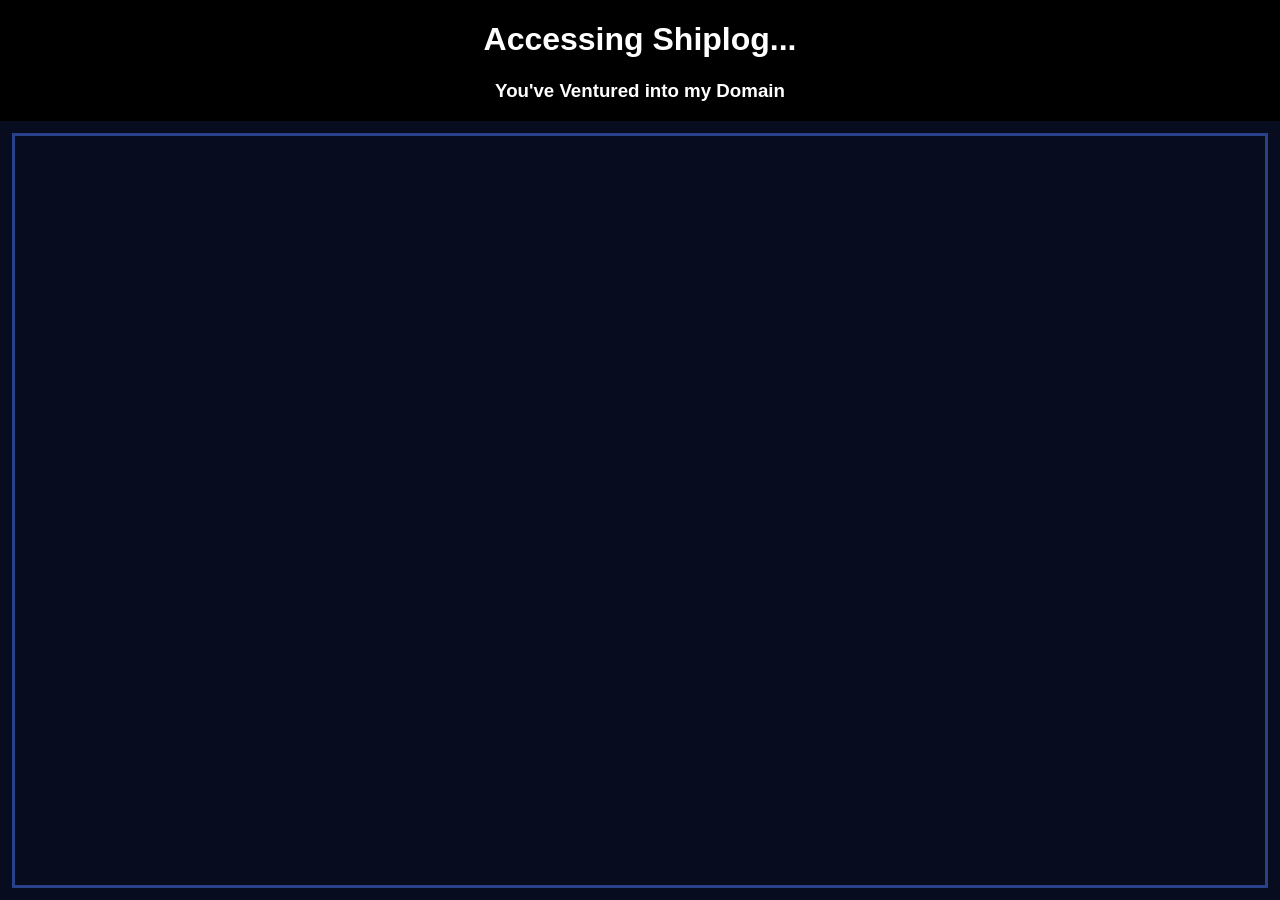
==== index.html @ 1101cb34 "Html + css Got most of this from when i made a similar website for neo cities, but I've deleted most" ====
<html>
  <head>
    <meta charset="UTF-8">
    <meta name="viewport" content="width=device-width, initial-scale=1.0">
    
    <title>Warren's Shiplog!</title>

    <!--<link href="/style.css" rel="stylesheet" type="text/css" media="all"> -->
    <link rel="stylesheet" href="style.css">
  </head>
  
    <body>
    
    
    <div class = "title" style="text-align: center;">
      <h1> Accessing Shiplog...</h1>
      <h3>You've Ventured into my Domain</h3>
      
    </div>
    
    <div class ="log">

      <!-- Where i will put all of my entires!-->
      
    </div class="log-text">
    
    
    </body>
    
</html>
---- style.css ----
body 
{
  background-color: #070d1f;
  color: White;
  font-family: "Didact Gothic", sans-serif;
  font-weight: 400;
  font-style: normal;
  margin: 0;
  min-height: 100vh;
  display: flex;
  flex-direction: column;
}

/* Index stuff below*/
.center-text-fill
{
  overflow: hidden;
  height: 100vh;
  display: flex;
  flex-direction: column;
  justify-content: center;
  align-items: center;
  gap: 3.5rem;
  
  background: radial-gradient(
    circle at center,
    #58a59b 5%,
    #000000 85%
  );
}
.scramble-text 
{
  max-width: 800px;
  width: 100%;
  max-height: 800px;
  min-height: 120px;
  height: 100%;
  color: #cbf9f9;
  text-align: center;
  padding: 1rem;
  font-family: monospace;
  font-size: 1.5rem;
  letter-spacing: 1px;
  cursor: pointer;
  user-select: none;
  transition: color 0.4s;
}
.scramble-text.hidden 
{
  display: none;
  pointer-events: none;
  min-height: 120px;
  width: 0px ;
  max-width: 0px ;
}
.scramble-text.visible 
{
  display: block;
  min-height: 120px;
}
.scramble-text.revealed 
{
  max-width: 800px;
  width: 100%;
  max-height: 800px;
  min-height: 120px;
  height: 100%;
  color: #cbf9f9;
  font-family: monospace;
  letter-spacing: normal;
  text-align: center;
  font-size: 1.5rem;
}

/* Home page stuff below*/
.home-container
{
  position: relative;
  height: 100vh;
  width: 100%;
}
.home-left-container
{
  position: absolute;
  width: 50%;
  height: 100%;

  left: 0;
  top: 0;
}
.home-right-container
{
  position: fixed;
  width: 50%;
  height: 100%;

  right: 0;
  top: 0;
}
.home-title
{
  margin: 0 auto;
  
  font-family: monospace;
  letter-spacing: normal;
  color: #cbf9f9;
  text-align: center;
  font-size: 2.5rem;
  max-width: 800px;
  width: 100%;
  padding: 40px;
}

.welcome-text
{
  margin: 0 auto;
  
  font-family: monospace;
  letter-spacing: normal;
  color: #cbf9f9;
  text-align: center;
  font-size: 1.25rem;
  max-width: 800px;
  width: 100%;
  padding: 40px;
}
.chat-wall
{
  position: relative;
  margin: 0 auto;
  
  width: 585px; 
  height: 450px;
  
  /*background*/
  background: url("media/NomaiWall.png");
  background-position: center;
  background-repeat: no-repeat;
  background-size: cover;
  
  text-align: center;
}
.chat-box
{
  position: absolute;
  width: 100%;

}



/* Shiplog stuff below*/
.title 
{
  position: relative;
  background-color: black;
  width: 100%;
  height: auto;
  text-align: center;
}   
.badge 
{
  position: absolute;
  top: 0;
  left: 0;
  width: 100px;
  height: 100px;
  padding: 10px;
}
.badge-right 
{
  position: absolute;
  top: 0;
  right: 0;
  width: 100px;
  height: 100px;
  padding: 10px;
}
.underconstruction 
{
  position: absolute;
  top: 0;
  right: 0;
  width: 250px;
  height: 250px;
  max-width: 250px;
  max-height: 250px;
  padding: 10px;
  z-index:1000;
}
.log 
{
  flex: 1 1 auto;
  position: relative;
  overflow: auto;
  min-height: 200px;
  
  
  padding: 10px;
  outline: 3px solid #294189;
  outline-offset: -15px;
  border-radius: 12px;

}
.log-text 
{
  position: relative;
  bottom: 0;
  left: 0;
  right: 0;
  height: 200px;
  width: 100%;
  background-color: black;
  z-index: 1000;
}
.loglibrary 
{
  flex: 1 1 auto;
  position: relative;
  overflow-y:auto ;
  min-height: 200px;
  
  padding: 10px;
  outline: 3px solid #294189;
  outline-offset: -15px;
  border-radius: 12px;
}
.logentry 
{
  position: absolute;
  background-color: #717171;
  top: 0;
  left: 0;
  width: 150px;
  height: 200px;
  padding: 10px;
  
  transition: all 0.3s ease;
  box-shadow: 0 4px 12px rgba(0,0,0,0.4);
}
.logentry-text 
{
  text-align: center;
  color: black;
  font-size: 1.25rem;
}
.logentry-img 
{
  position: absolute;
  bottom: 4px;
  left: 4px;
  right: 0;
  width: 95%;
  height: 160px;
}
.base 
{
  position: relative;
  bottom: 0;
  left: 0;
  right: 0;
  height: 20%;
  max-height: 100px;
  width: 100%;
  background-color: black;
  z-index: 1000;
}
---- style.css ----
body 
{
  background-color: #070d1f;
  color: White;
  font-family: "Didact Gothic", sans-serif;
  font-weight: 400;
  font-style: normal;
  margin: 0;
  min-height: 100vh;
  display: flex;
  flex-direction: column;
}

/* Index stuff below*/
.center-text-fill
{
  overflow: hidden;
  height: 100vh;
  display: flex;
  flex-direction: column;
  justify-content: center;
  align-items: center;
  gap: 3.5rem;
  
  background: radial-gradient(
    circle at center,
    #58a59b 5%,
    #000000 85%
  );
}
.scramble-text 
{
  max-width: 800px;
  width: 100%;
  max-height: 800px;
  min-height: 120px;
  height: 100%;
  color: #cbf9f9;
  text-align: center;
  padding: 1rem;
  font-family: monospace;
  font-size: 1.5rem;
  letter-spacing: 1px;
  cursor: pointer;
  user-select: none;
  transition: color 0.4s;
}
.scramble-text.hidden 
{
  display: none;
  pointer-events: none;
  min-height: 120px;
  width: 0px ;
  max-width: 0px ;
}
.scramble-text.visible 
{
  display: block;
  min-height: 120px;
}
.scramble-text.revealed 
{
  max-width: 800px;
  width: 100%;
  max-height: 800px;
  min-height: 120px;
  height: 100%;
  color: #cbf9f9;
  font-family: monospace;
  letter-spacing: normal;
  text-align: center;
  font-size: 1.5rem;
}

/* Home page stuff below*/
.home-container
{
  position: relative;
  height: 100vh;
  width: 100%;
}
.home-left-container
{
  position: absolute;
  width: 50%;
  height: 100%;

  left: 0;
  top: 0;
}
.home-right-container
{
  position: fixed;
  width: 50%;
  height: 100%;

  right: 0;
  top: 0;
}
.home-title
{
  margin: 0 auto;
  
  font-family: monospace;
  letter-spacing: normal;
  color: #cbf9f9;
  text-align: center;
  font-size: 2.5rem;
  max-width: 800px;
  width: 100%;
  padding: 40px;
}

.welcome-text
{
  margin: 0 auto;
  
  font-family: monospace;
  letter-spacing: normal;
  color: #cbf9f9;
  text-align: center;
  font-size: 1.25rem;
  max-width: 800px;
  width: 100%;
  padding: 40px;
}
.chat-wall
{
  position: relative;
  margin: 0 auto;
  
  width: 585px; 
  height: 450px;
  
  /*background*/
  background: url("media/NomaiWall.png");
  background-position: center;
  background-repeat: no-repeat;
  background-size: cover;
  
  text-align: center;
}
.chat-box
{
  position: absolute;
  width: 100%;

}



/* Shiplog stuff below*/
.title 
{
  position: relative;
  background-color: black;
  width: 100%;
  height: auto;
  text-align: center;
}   
.badge 
{
  position: absolute;
  top: 0;
  left: 0;
  width: 100px;
  height: 100px;
  padding: 10px;
}
.badge-right 
{
  position: absolute;
  top: 0;
  right: 0;
  width: 100px;
  height: 100px;
  padding: 10px;
}
.underconstruction 
{
  position: absolute;
  top: 0;
  right: 0;
  width: 250px;
  height: 250px;
  max-width: 250px;
  max-height: 250px;
  padding: 10px;
  z-index:1000;
}
.log 
{
  flex: 1 1 auto;
  position: relative;
  overflow: auto;
  min-height: 200px;
  
  
  padding: 10px;
  outline: 3px solid #294189;
  outline-offset: -15px;
  border-radius: 12px;

}
.log-text 
{
  position: relative;
  bottom: 0;
  left: 0;
  right: 0;
  height: 200px;
  width: 100%;
  background-color: black;
  z-index: 1000;
}
.loglibrary 
{
  flex: 1 1 auto;
  position: relative;
  overflow-y:auto ;
  min-height: 200px;
  
  padding: 10px;
  outline: 3px solid #294189;
  outline-offset: -15px;
  border-radius: 12px;
}
.logentry 
{
  position: absolute;
  background-color: #717171;
  top: 0;
  left: 0;
  width: 150px;
  height: 200px;
  padding: 10px;
  
  transition: all 0.3s ease;
  box-shadow: 0 4px 12px rgba(0,0,0,0.4);
}
.logentry-text 
{
  text-align: center;
  color: black;
  font-size: 1.25rem;
}
.logentry-img 
{
  position: absolute;
  bottom: 4px;
  left: 4px;
  right: 0;
  width: 95%;
  height: 160px;
}
.base 
{
  position: relative;
  bottom: 0;
  left: 0;
  right: 0;
  height: 20%;
  max-height: 100px;
  width: 100%;
  background-color: black;
  z-index: 1000;
}
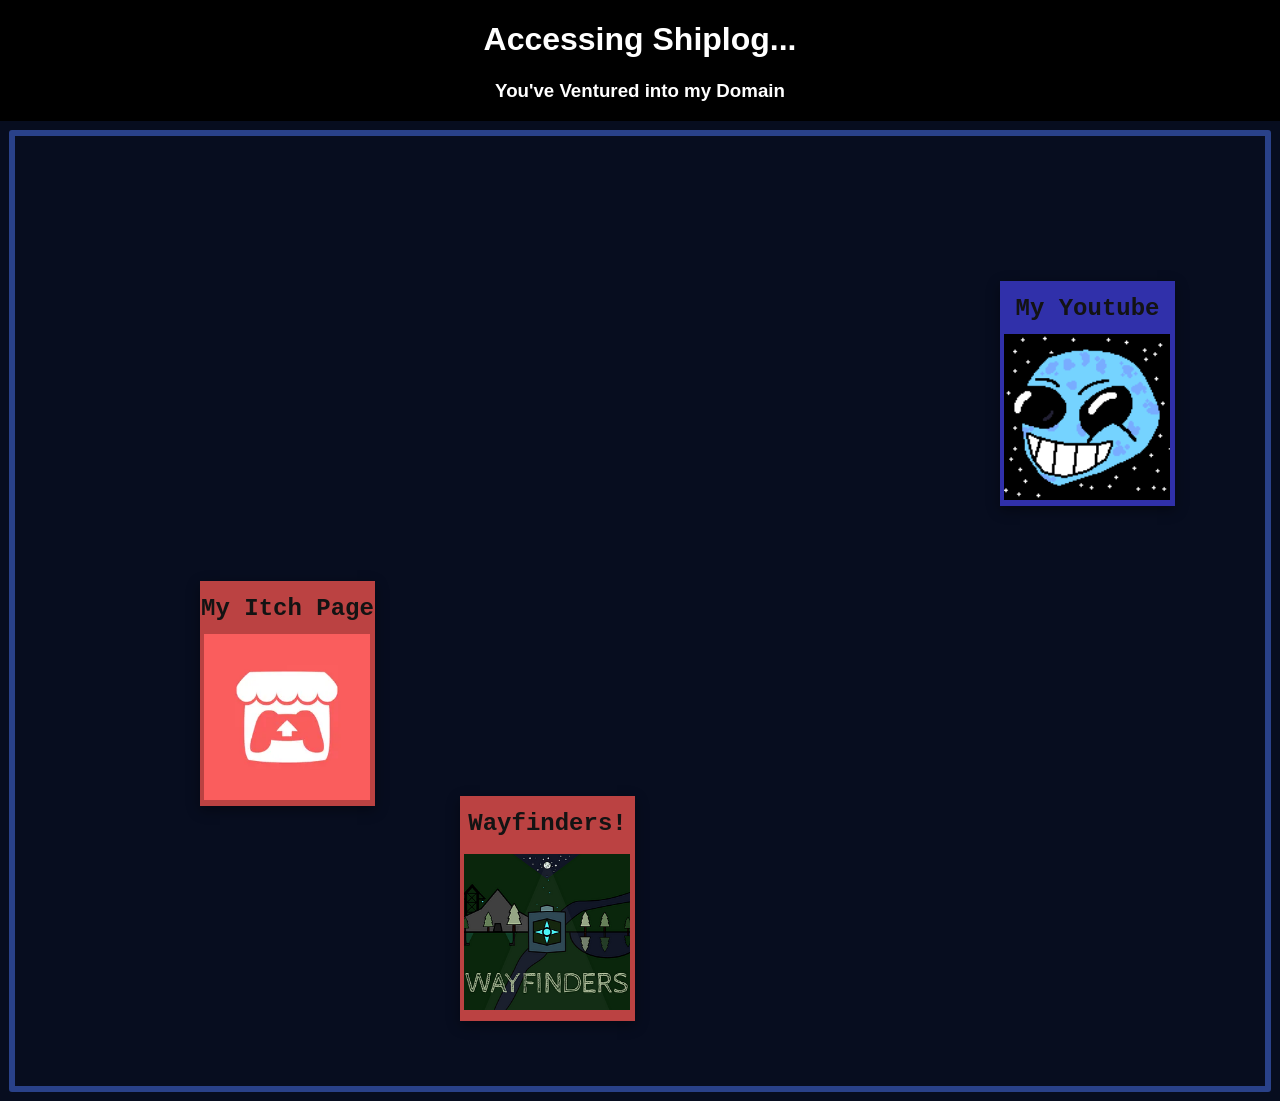
==== commit 1b0aa757: "First Update Added "Log Entries" for my youtube, Itch, and Wayfinders game (Which links to summary o" ====
--- a/index.html
+++ b/index.html
@@ -20,9 +20,54 @@
     
     <div class ="log">
 
-      <!-- Where i will put all of my entires!-->
+      <!-- Where i will put all of my log entries eventually-->
+
+      <a href ="https://www.youtube.com/@WarrenPeaceDev">
+      <div class="logentry" style = "top: 160px; left: 1000px; background-color: rgb(48, 48, 170);">
+        <div class="logentry-text">
+        My Youtube
+        
+        </div>
+        
+        
+        <div>
+        <img src="Images/Youtube.png" alt="My Youtube Channel" class="logentry-img">
+        
+        </div>
+      </div>
+      </a>
+
+      <a href ="https://warren-peace.itch.io">
+      <div class="logentry" style = "top: 460px; left: 200px; background-color: rgb(187, 66, 66);">
+        <div class="logentry-text">
+        My Itch Page
+        
+        </div>
+        
+        
+        <div>
+        <img src="Images/Itch.png" alt="My Itch Page" class="logentry-img">
+        
+        </div>
+      </div>
+      </a>
+
+      <a href ="wayfinders.html">
+      <div class="logentry" style = "top: 675px; left: 460px; background-color: rgb(187, 66, 66);">
+        <div class="logentry-text">
+        Wayfinders!
+        
+        </div>
+        
+        
+        <div>
+        <img src="Images/Wayfinders.png" alt="Wayfinders" class="logentry-img">
+        
+        </div>
+      </div>
+      </a>
       
-    </div class="log-text">
+    </div class="log">
     
     
     </body>
--- a/style.css
+++ b/style.css
@@ -11,145 +11,11 @@
   flex-direction: column;
 }
 
-/* Index stuff below*/
-.center-text-fill
-{
-  overflow: hidden;
-  height: 100vh;
-  display: flex;
-  flex-direction: column;
-  justify-content: center;
-  align-items: center;
-  gap: 3.5rem;
-  
-  background: radial-gradient(
-    circle at center,
-    #58a59b 5%,
-    #000000 85%
-  );
-}
-.scramble-text 
-{
-  max-width: 800px;
-  width: 100%;
-  max-height: 800px;
-  min-height: 120px;
-  height: 100%;
-  color: #cbf9f9;
-  text-align: center;
-  padding: 1rem;
-  font-family: monospace;
-  font-size: 1.5rem;
-  letter-spacing: 1px;
-  cursor: pointer;
-  user-select: none;
-  transition: color 0.4s;
-}
-.scramble-text.hidden 
-{
-  display: none;
-  pointer-events: none;
-  min-height: 120px;
-  width: 0px ;
-  max-width: 0px ;
-}
-.scramble-text.visible 
-{
-  display: block;
-  min-height: 120px;
-}
-.scramble-text.revealed 
-{
-  max-width: 800px;
-  width: 100%;
-  max-height: 800px;
-  min-height: 120px;
-  height: 100%;
-  color: #cbf9f9;
-  font-family: monospace;
-  letter-spacing: normal;
-  text-align: center;
-  font-size: 1.5rem;
-}
-
-/* Home page stuff below*/
-.home-container
-{
-  position: relative;
-  height: 100vh;
-  width: 100%;
-}
-.home-left-container
-{
-  position: absolute;
-  width: 50%;
-  height: 100%;
-
-  left: 0;
-  top: 0;
-}
-.home-right-container
-{
-  position: fixed;
-  width: 50%;
-  height: 100%;
-
-  right: 0;
-  top: 0;
-}
-.home-title
-{
-  margin: 0 auto;
-  
-  font-family: monospace;
-  letter-spacing: normal;
-  color: #cbf9f9;
-  text-align: center;
-  font-size: 2.5rem;
-  max-width: 800px;
-  width: 100%;
-  padding: 40px;
-}
-
-.welcome-text
-{
-  margin: 0 auto;
-  
-  font-family: monospace;
-  letter-spacing: normal;
-  color: #cbf9f9;
-  text-align: center;
-  font-size: 1.25rem;
-  max-width: 800px;
-  width: 100%;
-  padding: 40px;
-}
-.chat-wall
-{
-  position: relative;
-  margin: 0 auto;
-  
-  width: 585px; 
-  height: 450px;
-  
-  /*background*/
-  background: url("media/NomaiWall.png");
-  background-position: center;
-  background-repeat: no-repeat;
-  background-size: cover;
-  
-  text-align: center;
-}
-.chat-box
-{
-  position: absolute;
-  width: 100%;
-
-}
 
 
 
-/* Shiplog stuff below*/
+
+
 .title 
 {
   position: relative;
@@ -158,101 +24,70 @@
   height: auto;
   text-align: center;
 }   
-.badge 
-{
-  position: absolute;
-  top: 0;
-  left: 0;
-  width: 100px;
-  height: 100px;
-  padding: 10px;
-}
-.badge-right 
-{
-  position: absolute;
-  top: 0;
-  right: 0;
-  width: 100px;
-  height: 100px;
-  padding: 10px;
-}
-.underconstruction 
-{
-  position: absolute;
-  top: 0;
-  right: 0;
-  width: 250px;
-  height: 250px;
-  max-width: 250px;
-  max-height: 250px;
-  padding: 10px;
-  z-index:1000;
-}
-.log 
+
+/* Shiplog stuff below*/
+.log
 {
   flex: 1 1 auto;
   position: relative;
-  overflow: auto;
+  overflow: hidden;
   min-height: 200px;
   
   
-  padding: 10px;
-  outline: 3px solid #294189;
+  padding: 40px;
+  outline: 6px solid #294189;
   outline-offset: -15px;
   border-radius: 12px;
-
-}
-.log-text 
-{
-  position: relative;
-  bottom: 0;
-  left: 0;
-  right: 0;
-  height: 200px;
-  width: 100%;
-  background-color: black;
-  z-index: 1000;
-}
-.loglibrary 
-{
-  flex: 1 1 auto;
-  position: relative;
-  overflow-y:auto ;
-  min-height: 200px;
-  
-  padding: 10px;
-  outline: 3px solid #294189;
-  outline-offset: -15px;
-  border-radius: 12px;
+  scrollbar-width: none;
+  -ms-overflow-style: none;
+  min-height: 100vh;
 }
 .logentry 
 {
   position: absolute;
-  background-color: #717171;
+  background-color: #858585;
   top: 0;
   left: 0;
-  width: 150px;
-  height: 200px;
-  padding: 10px;
+  width: 175px;
+  height: 225px;
+  padding: 0px;
   
   transition: all 0.3s ease;
   box-shadow: 0 4px 12px rgba(0,0,0,0.4);
 }
 .logentry-text 
 {
+  overflow: hidden;
+
   text-align: center;
-  color: black;
-  font-size: 1.25rem;
+  font-family: monospace;
+  color: rgb(19, 19, 19);
+  font-size: 1.5rem;
+  font-weight: bold;
+  height: 25%;
+  display: grid;
+  place-items: center;
 }
 .logentry-img 
 {
-  position: absolute;
+  position: relative;
+  overflow: hidden;
   bottom: 4px;
   left: 4px;
   right: 0;
   width: 95%;
-  height: 160px;
+  height: 75%;
+  object-fit: contain;
 }
+
+
+/* Logs */ 
+.grey-entry-hover
+{
+  background-color: rgb(119, 119, 119)
+}
+
+
 .base 
 {
   position: relative;
@@ -264,4 +99,16 @@
   width: 100%;
   background-color: black;
   z-index: 1000;
+}
+
+
+
+
+/* About Pages */ 
+.about_page_text
+{
+  overflow: hidden;
+  color: #cbf9f9;
+  font-family: monospace;
+  font-size: 1.25rem;
 }
--- a/style.css
+++ b/style.css
@@ -11,145 +11,11 @@
   flex-direction: column;
 }
 
-/* Index stuff below*/
-.center-text-fill
-{
-  overflow: hidden;
-  height: 100vh;
-  display: flex;
-  flex-direction: column;
-  justify-content: center;
-  align-items: center;
-  gap: 3.5rem;
-  
-  background: radial-gradient(
-    circle at center,
-    #58a59b 5%,
-    #000000 85%
-  );
-}
-.scramble-text 
-{
-  max-width: 800px;
-  width: 100%;
-  max-height: 800px;
-  min-height: 120px;
-  height: 100%;
-  color: #cbf9f9;
-  text-align: center;
-  padding: 1rem;
-  font-family: monospace;
-  font-size: 1.5rem;
-  letter-spacing: 1px;
-  cursor: pointer;
-  user-select: none;
-  transition: color 0.4s;
-}
-.scramble-text.hidden 
-{
-  display: none;
-  pointer-events: none;
-  min-height: 120px;
-  width: 0px ;
-  max-width: 0px ;
-}
-.scramble-text.visible 
-{
-  display: block;
-  min-height: 120px;
-}
-.scramble-text.revealed 
-{
-  max-width: 800px;
-  width: 100%;
-  max-height: 800px;
-  min-height: 120px;
-  height: 100%;
-  color: #cbf9f9;
-  font-family: monospace;
-  letter-spacing: normal;
-  text-align: center;
-  font-size: 1.5rem;
-}
-
-/* Home page stuff below*/
-.home-container
-{
-  position: relative;
-  height: 100vh;
-  width: 100%;
-}
-.home-left-container
-{
-  position: absolute;
-  width: 50%;
-  height: 100%;
-
-  left: 0;
-  top: 0;
-}
-.home-right-container
-{
-  position: fixed;
-  width: 50%;
-  height: 100%;
-
-  right: 0;
-  top: 0;
-}
-.home-title
-{
-  margin: 0 auto;
-  
-  font-family: monospace;
-  letter-spacing: normal;
-  color: #cbf9f9;
-  text-align: center;
-  font-size: 2.5rem;
-  max-width: 800px;
-  width: 100%;
-  padding: 40px;
-}
-
-.welcome-text
-{
-  margin: 0 auto;
-  
-  font-family: monospace;
-  letter-spacing: normal;
-  color: #cbf9f9;
-  text-align: center;
-  font-size: 1.25rem;
-  max-width: 800px;
-  width: 100%;
-  padding: 40px;
-}
-.chat-wall
-{
-  position: relative;
-  margin: 0 auto;
-  
-  width: 585px; 
-  height: 450px;
-  
-  /*background*/
-  background: url("media/NomaiWall.png");
-  background-position: center;
-  background-repeat: no-repeat;
-  background-size: cover;
-  
-  text-align: center;
-}
-.chat-box
-{
-  position: absolute;
-  width: 100%;
-
-}
 
 
 
-/* Shiplog stuff below*/
+
+
 .title 
 {
   position: relative;
@@ -158,101 +24,70 @@
   height: auto;
   text-align: center;
 }   
-.badge 
-{
-  position: absolute;
-  top: 0;
-  left: 0;
-  width: 100px;
-  height: 100px;
-  padding: 10px;
-}
-.badge-right 
-{
-  position: absolute;
-  top: 0;
-  right: 0;
-  width: 100px;
-  height: 100px;
-  padding: 10px;
-}
-.underconstruction 
-{
-  position: absolute;
-  top: 0;
-  right: 0;
-  width: 250px;
-  height: 250px;
-  max-width: 250px;
-  max-height: 250px;
-  padding: 10px;
-  z-index:1000;
-}
-.log 
+
+/* Shiplog stuff below*/
+.log
 {
   flex: 1 1 auto;
   position: relative;
-  overflow: auto;
+  overflow: hidden;
   min-height: 200px;
   
   
-  padding: 10px;
-  outline: 3px solid #294189;
+  padding: 40px;
+  outline: 6px solid #294189;
   outline-offset: -15px;
   border-radius: 12px;
-
-}
-.log-text 
-{
-  position: relative;
-  bottom: 0;
-  left: 0;
-  right: 0;
-  height: 200px;
-  width: 100%;
-  background-color: black;
-  z-index: 1000;
-}
-.loglibrary 
-{
-  flex: 1 1 auto;
-  position: relative;
-  overflow-y:auto ;
-  min-height: 200px;
-  
-  padding: 10px;
-  outline: 3px solid #294189;
-  outline-offset: -15px;
-  border-radius: 12px;
+  scrollbar-width: none;
+  -ms-overflow-style: none;
+  min-height: 100vh;
 }
 .logentry 
 {
   position: absolute;
-  background-color: #717171;
+  background-color: #858585;
   top: 0;
   left: 0;
-  width: 150px;
-  height: 200px;
-  padding: 10px;
+  width: 175px;
+  height: 225px;
+  padding: 0px;
   
   transition: all 0.3s ease;
   box-shadow: 0 4px 12px rgba(0,0,0,0.4);
 }
 .logentry-text 
 {
+  overflow: hidden;
+
   text-align: center;
-  color: black;
-  font-size: 1.25rem;
+  font-family: monospace;
+  color: rgb(19, 19, 19);
+  font-size: 1.5rem;
+  font-weight: bold;
+  height: 25%;
+  display: grid;
+  place-items: center;
 }
 .logentry-img 
 {
-  position: absolute;
+  position: relative;
+  overflow: hidden;
   bottom: 4px;
   left: 4px;
   right: 0;
   width: 95%;
-  height: 160px;
+  height: 75%;
+  object-fit: contain;
 }
+
+
+/* Logs */ 
+.grey-entry-hover
+{
+  background-color: rgb(119, 119, 119)
+}
+
+
 .base 
 {
   position: relative;
@@ -264,4 +99,16 @@
   width: 100%;
   background-color: black;
   z-index: 1000;
+}
+
+
+
+
+/* About Pages */ 
+.about_page_text
+{
+  overflow: hidden;
+  color: #cbf9f9;
+  font-family: monospace;
+  font-size: 1.25rem;
 }
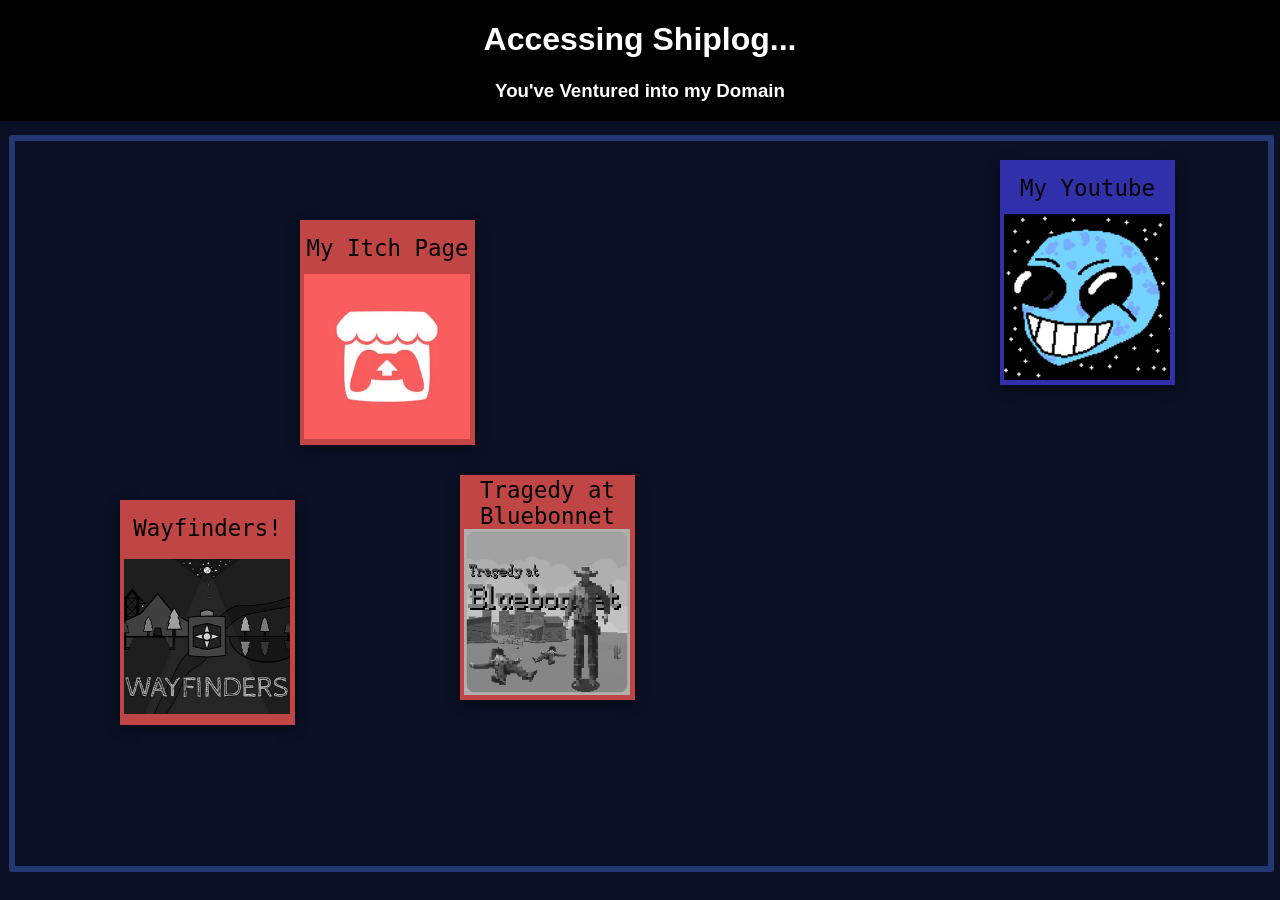
==== commit 94d62a16: "Small fix Fixed the log being not being navigatable" ====
--- a/index.html
+++ b/index.html
@@ -10,65 +10,92 @@
   </head>
   
     <body>
-    
-    
-    <div class = "title" style="text-align: center;">
-      <h1> Accessing Shiplog...</h1>
-      <h3>You've Ventured into my Domain</h3>
+        
       
-    </div>
-    
-    <div class ="log">
 
-      <!-- Where i will put all of my log entries eventually-->
+      <div = class = "viewport">
 
-      <a href ="https://www.youtube.com/@WarrenPeaceDev">
-      <div class="logentry" style = "top: 160px; left: 1000px; background-color: rgb(48, 48, 170);">
-        <div class="logentry-text">
-        My Youtube
+        <div class = "title" style="text-align: center;">
+          <h1> Accessing Shiplog...</h1>
+          <h3>You've Ventured into my Domain</h3>
         
         </div>
+        <div class = "log_Border">
+
+        </div>
+
+
+
+
+
+
+
+        <div class ="log">
+
+          <!-- Where i will put all of my log entries eventually-->
+
+          <a href ="https://www.youtube.com/@WarrenPeaceDev">
+          <div class="logentry" style = "top: 160px; left: 1000px; background-color: rgb(48, 48, 170);">
+            <div class="logentry-text">
+            My Youtube
+            </div>
+          
+          
+            <div>
+            <img src="Images/Youtube.png" alt="My Youtube Channel" class="logentry-img">
+          
+            </div>
+          </div>
+          </a>
+
+          <a href ="https://warren-peace.itch.io">
+          <div class="logentry" style = "top: 220px; left: 300px; background-color: rgb(192, 69, 69);">
+            <div class="logentry-text">
+            My Itch Page
+            
+            </div>
+            
+            
+            <div>
+            <img src="Images/Itch.png" alt="My Itch Page" class="logentry-img">
+            
+            </div>
+          </div>
+          </a>
+
+          <a href ="wayfinders.html">
+          <div class="logentry" style = "top: 500px; left: 120px; background-color: rgb(192, 69, 69);">
+            <div class="logentry-text">
+            Wayfinders!
+            
+            </div>
+            
+            
+            <div>
+            <img src="Images/Wayfinders.png" alt="Wayfinders" class="logentry-img" style = "filter: grayscale(100%);">
+            
+            </div>
+          </div>
+          </a>
+
+          <a href ="bluebonnet.html">
+          <div class="logentry" style = "top: 475px; left: 460px; background-color: rgb(192, 69, 69); ">
+            <div class="logentry-text">
+            Tragedy at Bluebonnet
+            
+            </div>
+            
+            
+            <div>
+            <img src="Images/Bluebonnet.png" alt="Tragedy at Bluebonnet" class="logentry-img" style = "filter: grayscale(100%);" >
+            
+            </div>
+          </div>
+          </a>
         
-        
-        <div>
-        <img src="Images/Youtube.png" alt="My Youtube Channel" class="logentry-img">
-        
-        </div>
+        </div class="log">
+
       </div>
-      </a>
-
-      <a href ="https://warren-peace.itch.io">
-      <div class="logentry" style = "top: 460px; left: 200px; background-color: rgb(187, 66, 66);">
-        <div class="logentry-text">
-        My Itch Page
-        
-        </div>
-        
-        
-        <div>
-        <img src="Images/Itch.png" alt="My Itch Page" class="logentry-img">
-        
-        </div>
-      </div>
-      </a>
-
-      <a href ="wayfinders.html">
-      <div class="logentry" style = "top: 675px; left: 460px; background-color: rgb(187, 66, 66);">
-        <div class="logentry-text">
-        Wayfinders!
-        
-        </div>
-        
-        
-        <div>
-        <img src="Images/Wayfinders.png" alt="Wayfinders" class="logentry-img">
-        
-        </div>
-      </div>
-      </a>
-      
-    </div class="log">
-    
     
     </body>
     
--- a/style.css
+++ b/style.css
@@ -1,6 +1,6 @@
 body 
 {
-  background-color: #070d1f;
+  background-color: #0a1024;
   color: White;
   font-family: "Didact Gothic", sans-serif;
   font-weight: 400;
@@ -11,36 +11,52 @@
   flex-direction: column;
 }
 
-
-
-
+.viewport
+{
+  width: 100vw;
+  height: 100vh;
+  overflow: auto;
+}
 
 
 .title 
 {
-  position: relative;
+  position: fixed;
   background-color: black;
   width: 100%;
   height: auto;
   text-align: center;
+  z-index: 10;
 }   
 
+
+
 /* Shiplog stuff below*/
+.log_Border
+{
+  flex: 1 1;
+  position: fixed;
+  top: 14%;
+  width: 94%;
+  height: 75%;
+
+  padding: 40px;
+  outline: 6px solid #233772;
+  outline-offset: -15px;
+  border-radius: 12px;
+
+  z-index: 1;
+  background-color: rgba(255, 255, 255, 0.0);
+
+  pointer-events: none;
+}
 .log
 {
   flex: 1 1 auto;
   position: relative;
-  overflow: hidden;
-  min-height: 200px;
+  height: 1500px;
+  width: 2000px;
   
-  
-  padding: 40px;
-  outline: 6px solid #294189;
-  outline-offset: -15px;
-  border-radius: 12px;
-  scrollbar-width: none;
-  -ms-overflow-style: none;
-  min-height: 100vh;
 }
 .logentry 
 {
@@ -61,9 +77,9 @@
 
   text-align: center;
   font-family: monospace;
-  color: rgb(19, 19, 19);
-  font-size: 1.5rem;
-  font-weight: bold;
+  color: rgb(0, 0, 0);
+  font-size: 1.4rem;
+  font-weight: normal;
   height: 25%;
   display: grid;
   place-items: center;
@@ -78,6 +94,8 @@
   width: 95%;
   height: 75%;
   object-fit: contain;
+
+  /*filter: grayscale(100%); */
 }
 
 
@@ -105,10 +123,53 @@
 
 
 /* About Pages */ 
+.log_fake
+{
+  flex: 1 1 auto;
+  outline: 6px solid #233772;
+  outline-offset: -15px;
+  border-radius: 12px;
+
+  padding: 40px;
+  display: flex;
+  flex-direction: column;
+  gap: 20px;
+}
+
+.simple_center_of_screen
+{
+  padding: 40px;
+  display: flex;
+  flex-direction: column;
+  gap: 20px;
+}
+
 .about_page_text
 {
   overflow: hidden;
-  color: #cbf9f9;
+  color: #e3eeee;
+
+  text-align: left;
   font-family: monospace;
   font-size: 1.25rem;
+
+  outline: 6px solid #294189;
+  padding: 10px;
+  
+}
+.simple_center_text
+{
+  text-align: center;
+}
+
+.about_page_top
+{
+  display: flex;
+  flex-direction: row-reverse;
+}
+
+.about_page_img_border
+{
+  outline: 6px solid #294189;
+  padding: 10px;
 }
--- a/style.css
+++ b/style.css
@@ -1,6 +1,6 @@
 body 
 {
-  background-color: #070d1f;
+  background-color: #0a1024;
   color: White;
   font-family: "Didact Gothic", sans-serif;
   font-weight: 400;
@@ -11,36 +11,52 @@
   flex-direction: column;
 }
 
-
-
-
+.viewport
+{
+  width: 100vw;
+  height: 100vh;
+  overflow: auto;
+}
 
 
 .title 
 {
-  position: relative;
+  position: fixed;
   background-color: black;
   width: 100%;
   height: auto;
   text-align: center;
+  z-index: 10;
 }   
 
+
+
 /* Shiplog stuff below*/
+.log_Border
+{
+  flex: 1 1;
+  position: fixed;
+  top: 14%;
+  width: 94%;
+  height: 75%;
+
+  padding: 40px;
+  outline: 6px solid #233772;
+  outline-offset: -15px;
+  border-radius: 12px;
+
+  z-index: 1;
+  background-color: rgba(255, 255, 255, 0.0);
+
+  pointer-events: none;
+}
 .log
 {
   flex: 1 1 auto;
   position: relative;
-  overflow: hidden;
-  min-height: 200px;
+  height: 1500px;
+  width: 2000px;
   
-  
-  padding: 40px;
-  outline: 6px solid #294189;
-  outline-offset: -15px;
-  border-radius: 12px;
-  scrollbar-width: none;
-  -ms-overflow-style: none;
-  min-height: 100vh;
 }
 .logentry 
 {
@@ -61,9 +77,9 @@
 
   text-align: center;
   font-family: monospace;
-  color: rgb(19, 19, 19);
-  font-size: 1.5rem;
-  font-weight: bold;
+  color: rgb(0, 0, 0);
+  font-size: 1.4rem;
+  font-weight: normal;
   height: 25%;
   display: grid;
   place-items: center;
@@ -78,6 +94,8 @@
   width: 95%;
   height: 75%;
   object-fit: contain;
+
+  /*filter: grayscale(100%); */
 }
 
 
@@ -105,10 +123,53 @@
 
 
 /* About Pages */ 
+.log_fake
+{
+  flex: 1 1 auto;
+  outline: 6px solid #233772;
+  outline-offset: -15px;
+  border-radius: 12px;
+
+  padding: 40px;
+  display: flex;
+  flex-direction: column;
+  gap: 20px;
+}
+
+.simple_center_of_screen
+{
+  padding: 40px;
+  display: flex;
+  flex-direction: column;
+  gap: 20px;
+}
+
 .about_page_text
 {
   overflow: hidden;
-  color: #cbf9f9;
+  color: #e3eeee;
+
+  text-align: left;
   font-family: monospace;
   font-size: 1.25rem;
+
+  outline: 6px solid #294189;
+  padding: 10px;
+  
+}
+.simple_center_text
+{
+  text-align: center;
+}
+
+.about_page_top
+{
+  display: flex;
+  flex-direction: row-reverse;
+}
+
+.about_page_img_border
+{
+  outline: 6px solid #294189;
+  padding: 10px;
 }
